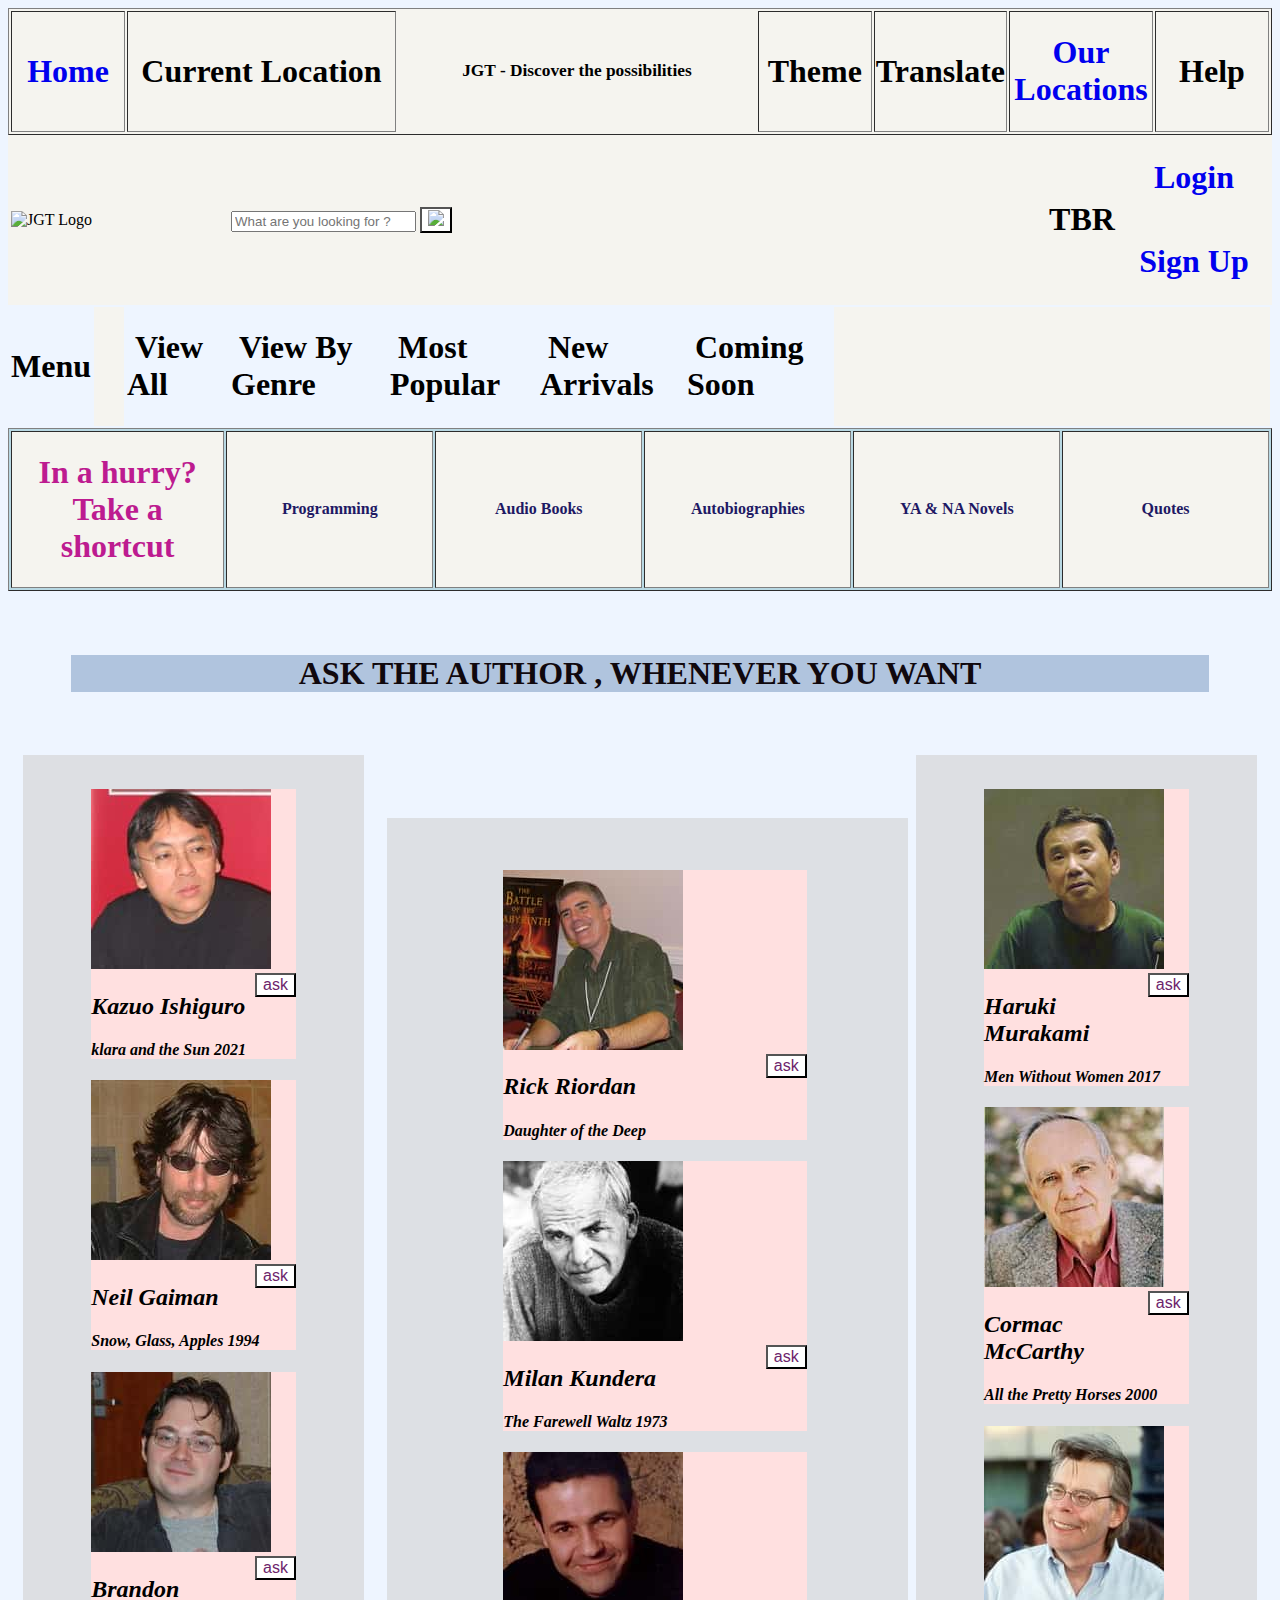
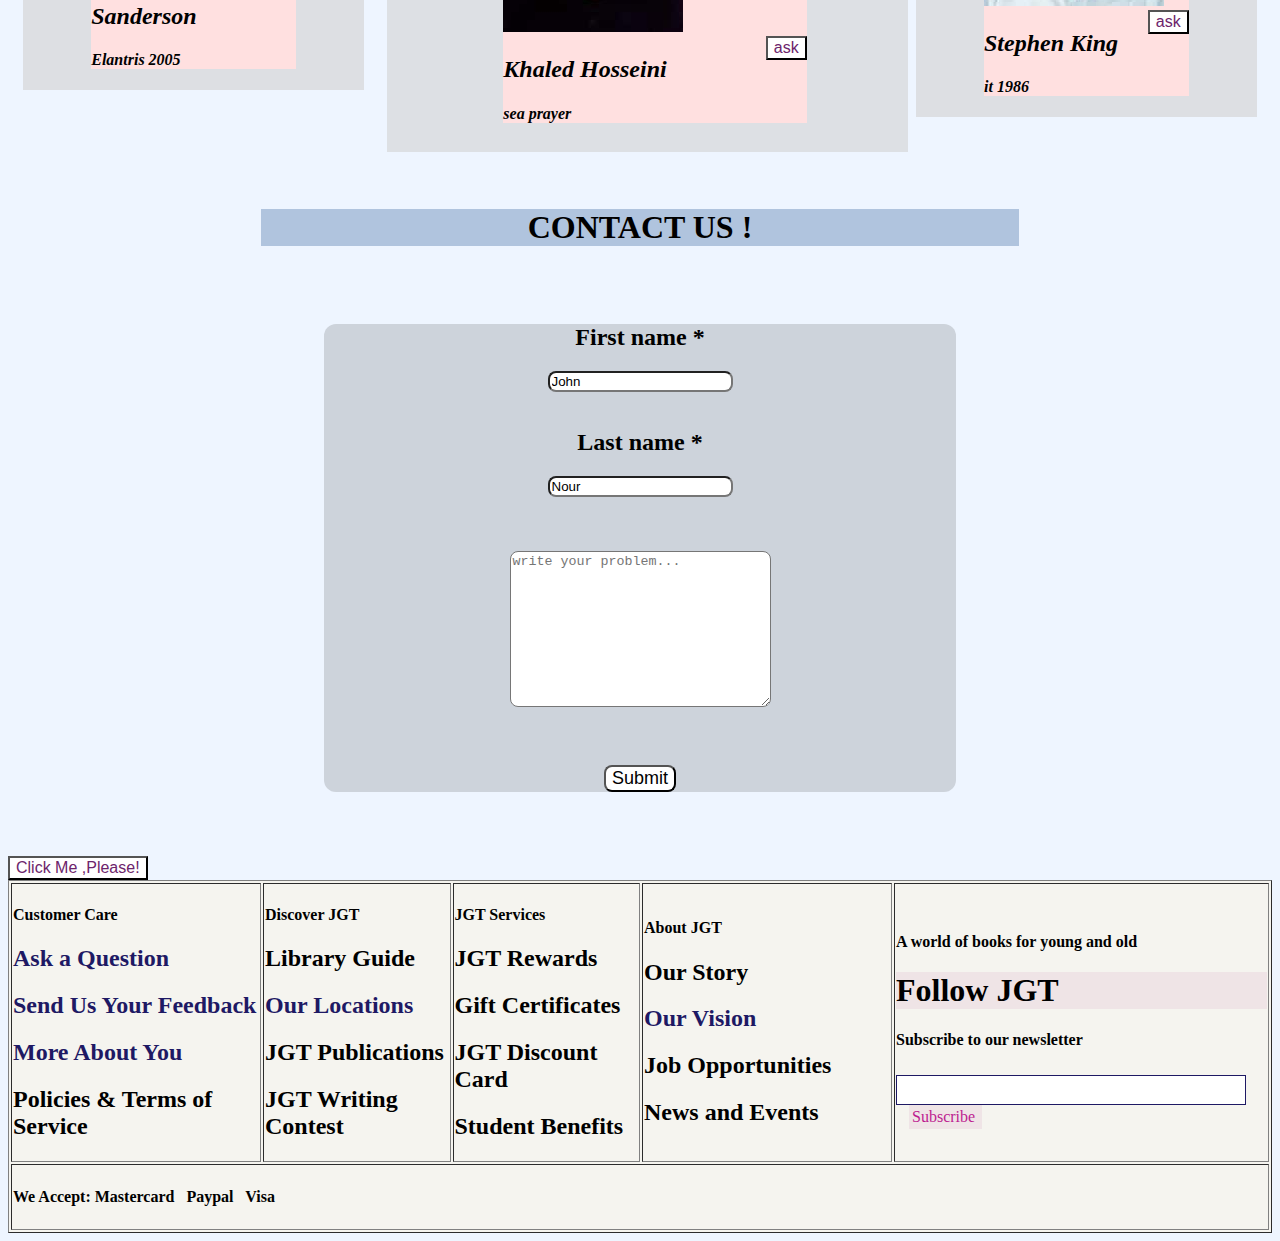
==== index.html @ 431d696d "Update index.html" ====
<!DOCTYPE html>
<html lang="en">
<head>
    <meta charset="UTF-8">
    <meta http-equiv="X-UA-Compatible" content="IE=edge">
    <script src="https://kit.fontawesome.com/bcbf40dc3d.js" crossorigin="anonymous"></script>
    <meta name="viewport" content="width=device-width, initial-scale=1.0">
    <title>ASK</title>
    <link rel="stylesheet" href="css/main_2.css">
    <link rel="icon" type="image/x-icon" href="../project_2/ Logo (1).png">
    <link rel="icon" type="image/x-icon" href="../project_1/JGT Logo (1).png">
    <style>
    .part_1 {
        width: 27%;
        margin-right: 15px;
        margin-left: 15px;
        float: right;
        font-style: italic;
        background-color:rgba(211, 211, 211, 0.633);
      }</style>
      <style>
    .part_two {
        width: 27%;
        margin-left: 15px;
        margin-right: 20px;
        float: left;
        font-style: italic;
        background-color: rgba(211, 211, 211, 0.633);
      }</style>
      <style>
    .part_three {
        padding-left: 15px;
        padding-top: 1px;
        padding-bottom: 8px;
        margin-left: 30%;
        margin-right: 30%;
        margin-top: 10%;
        text-align: center;
        font-style: italic;
        background-color: rgba(211, 211, 211, 0.613);
        width: 40%;
      }</style>
</head>
<body style="background-color: #eef5ff;">
    <table border="1" width="100%" style="background-color:#F5F4EF">
        <tr>
            <th width="110"> 
            <a href="#" style="text-decoration: none">
            <h1><div class="header-hover"><i class="fas fa-home" style="font-size:13pt; color:#BD1B90"></i> Home </div>
            </h1> 
            </a>
            </th>
            <th width="265"> <h1><i class="fa-solid fa-location-dot" style="font-size:13pt; color:#BD1B90"></i> Current Location</h1> </th>
            <th style="background-color: #F5F4EF; border-style: none">
            <h3 style="font-size: 13pt; text-align: center">JGT - Discover the 
            possibilities</h3>
            </th>
            <th width="110"> <h1><i class="far fa-lightbulb" style="font-size:13pt; color:#BD1B90"></i> Theme </h1> </th>
            <th width="125"> <h1><i class="fa-solid fa-language" style="font-size:13pt; color:#BD1B90"></i> Translate</h1> </th>
            <th width="140"> 
            <a href="#" style="text-decoration: none">
            <h1><div class="header-hover"><i class="fa-solid fa-map-location" style="font-size:13pt; color:#BD1B90"></i> Our Locations</div>
            </h1> 
            </a>
            </th>
            <th width="110"> <h1><i class="fas fa-info-circle" style="font-size:13pt; color:#BD1B90"></i> Help</h1> </th>
        </tr>
    </table>
    <table width="100%" style="background-color:#F5F4EF;">
        <tr>
            <td max-width="216" width="216" rowspan="2" style="background-color: #F5F4EF; border-style: none">
            <img border="0" src="../project_2/JGT Logo (1).png" width="216" height="82" alt="JGT Logo"></td>
            <td rowspan="2" style="background-color: #F5F4EF;">
            <div class="container">
                <form action="" class="search-bar">
                    <input type="text" placeholder="What are you looking for ?" name="q">
                    <button type="submit"><img src="../project_2/Search.png"></button>
                </form>
            </div>
            </td>
            <td width="66" rowspan="2" style="background-color: #F5F4EF;">
            <h1 style="background-color:#F5F4EF; text-align:center"><i class="far fa-heart" style="font-size:13pt; color:#BD1B90"></i> TBR</h1>
            </td>
            <td width="150" style="background-color: #F5F4EF;">
            <a href="#" style="text-decoration: none">
                   <h1 style="background-color:#F5F4EF; text-align:center">
                   <div class="account-hover"><i class="fa-solid fa-user" style="font-size:13pt; color:#BD1B90"></i> Login</div>
                   </h1>
            </a>
            </td>
        </tr>
        <tr>
            <td width="150" style="background-color: #F5F4EF;">
            <a href="#" style="text-decoration: none">
            <h1 style="background-color:#F5F4EF; text-align:center">
            <div class="account-hover"><i class="fa-solid fa-user-plus" style="font-size:13pt; color:#BD1B90"></i> Sign Up</div>
            </h1>
            </a>
            </td>
        </tr>
    </table>
    <table width="100%">
        <tr>
            <td width="76">
            <h1><i class="fa-solid fa-bars" style="font-size:13pt; color:#BD1B90"></i> Menu</h1> 
            </td>
            <td width="28" style="background-color: #F5F4EF; border-style: none"></td>
            <td width="100"> <h1 style="text-align: left"> &nbsp;View All </h1> </td>
            <td width="155"> <h1 style="text-align: left"> &nbsp;View By Genre </h1> </td>
            <td width="146"> <h1 style="text-align: left"> &nbsp;Most Popular </h1> </td>
            <td width="143"> <h1 style="text-align: left"> &nbsp;New Arrivals </h1> </td>
            <td width="144"> <h1 style="text-align: left"> &nbsp;Coming Soon </h1> </td>
            <td style="background-color: #F5F4EF; border-style: none"></td>
        </tr>
    <table border="1" width="100%" style="background-color: #B8D8E3">
        <tr>
            <th width="210" style="background-color: #F5F4EF"> 
                <h1 style="color: #BD1B90; background-color: #F5F4EF">In a hurry? Take a shortcut <i class="fa-solid fa-angles-right" style="font-size:13pt; color:#BD1B90"></i></h1> 
            </th>		
            <td width="204" style="background-color: #F5F4EF;">
                <a href="#" style="font-family: Times New Roman; color: #1E1964; font-weight: 
                   bold; text-decoration: none">
                   <div class="shortcut-hover">
                   <p style="text-align: center">Programming</p>
                   </div>
                </a>
            </td>
            <td width="204" style="background-color: #F5F4EF;">
                <a href="#" style="font-family: Times New Roman; color: #1E1964; font-weight: 
                   bold; text-decoration: none">
                   <div class="shortcut-hover">
                <p style="text-align: center">Audio Books</p>
                </div>
                </a>
                </td>
            <td width="204" style="background-color: #F5F4EF;">
                <a href="#" style="font-family: Times New Roman; color: #1E1964; font-weight: 
                   bold; text-decoration: none">
                   <div class="shortcut-hover">
                <p style="text-align: center">Autobiographies</p>
                </div>
            </a>
            </td>
            <td width="204" style="background-color: #F5F4EF;">
                <a href="#" style="font-family: Times New Roman; color: #1E1964; font-weight: 
                   bold; text-decoration: none">
                   <div class="shortcut-hover">
                <p style="text-align: center">YA &amp; NA Novels</p>
                   </div>
                </a>
            </td>		
            <td width="204" style="background-color: #F5F4EF;">
                <a href="#" style="font-family: Times New Roman; color: #1E1964; font-weight: 
                   bold; text-decoration: none">
                   <div class="shortcut-hover">
                <p style="text-align: center"></i> Quotes</p>
                </div>
                </a>
            </td> 	
            </tr>
    </table>
    <!-- my code starts here -->
    <h1 align="center" style="margin:5%; background-color: #b0c4de; color: rgb(16, 8, 13);"  class="first">
         ASK THE AUTHOR , WHENEVER YOU WANT 
    </h1>
<section class="part_1">
    <div class="essential">
        <div class="important1">
            <div class="one">
                <div class="first_paragraph">
                <img src="thefirst.jpeg" alt="Error"></div>
                <button class="btn1" style="float: right;">ask</button>
                <h2 class="edit">Haruki Murakami</h2>
                <h4 class="edit3">Men Without Women 2017
                </h4>
                
        </div>
        <div class="important2">
            <div class="two">
                <div class="first_paragraph">
                <img src="thesecond.jpeg" alt="Error"></div>
                <button class="btn2" style="float: right;">ask</button>
                <h2 class="edit">Cormac McCarthy</h2>
                <h4 class="edit3">All the Pretty Horses 2000</h4>
                
        </div>
        <div class="important3">
            <div class="three">
                <div class="first_paragraph">
                <img src="thethird.jpg" alt="Error"></div>
                <button class="btn3" style="float: right;">ask</button>
                <h2 class="edit">Stephen King</h2>
                <h4 class="edit3">it
                    1986</h4>
               
        </div>
    </div>
</section>
<section class="part_two">
    <div class="essential_2">
    <div class="important4">
        <div class="four">
            <div class="first_paragraph">
            <img src="forth.jpeg" alt="Error"></div>
            <button class="btn4" style="float: right;">ask</button>
            <h2 class="edit">Kazuo Ishiguro</h2>
            <h4 class="edit3">klara and the Sun 2021
                </h4>
        
    </div>
    </div>
    <div class="important5">
        <div class="five">
            <div class="first_paragraph">
            <img src="fifth.jpeg" alt="Error"></div>
            <button class="btn5" style="float: right;">ask</button>
            <h2 class="edit">Neil Gaiman</h2>
            <h4 class="edit3">Snow, Glass, Apples 1994</h4>
    </div>    
    </div>
    <div class="important6">
        <div class="six">
            <div class="first_paragraph">
            <img src="sixth.jpeg" alt="Error"></div>
            <button class="btn6" style="float: right;">ask</button>
            <h2 class="edit">Brandon Sanderson</h2>
            <h4 class="edit3">Elantris 2005</h4>
    </div>    
    </div>
    </div>
</section>
<section class="part_three">
    <div class="essential_3">
    <div class="important7">
        <div class="seven">
            <div class="first_paragraph">
            <img src="seven.jpeg" alt="Error"></div>
            <button class="btn7" style="float: right;">ask</button>
            <h2 class="edit">Rick Riordan</h2>
            <h4 class="edit3">Daughter of the Deep
            </h4>
        
    </div>
    </div>
    <div class="important8">
        <div class="eight">
            <div class="first_paragraph">
            <img src="eight.jpeg" alt="Error"></div>
            <a href="response.html" target="blanck">
            <button class="btn8" style="float: right;">ask</button></a>
            <h2 class="edit">Milan Kundera</h2>
            <h4 class="edit3">The Farewell Waltz 1973</h4>
    </div>    
    </div>
    <div class="important9">
        <div class="nine">
            <div class="first_paragraph">
            <img src="nine.jpeg" alt="Error"></div>
            <button class="btn9" style="float: right;">ask</button>
            <h2 class="edit">Khaled Hosseini</h2>
            <h4 class="edit3" >sea prayer</h4>
    </div>    
    </div>
    </div>
</section>
<div class="contact">
<br>
<br>
    <h1 align="center" style="background-color: #b0c4de ; margin-right: 20%; margin-left: 20%;" class="second">
        CONTACT US !
    </h1><br><br>
    <form align="center" style="background-color: #cdd3db; width: 50%; margin-left: 25%; margin-right: 25%; margin-bottom:5%; border-radius: 12px;">
        <label for="fname"><h2 class="edit2">First name *</h2></label>
        <input type="text" id="fname" name="fname" value="John" style="border-radius: 8px;"><br><br>
        <label for="lname"><h2 class="edit2">Last name *</h2></label>
        <input type="text" id="lname" name="lname" value="Nour" style="border-radius: 8px;"><br><br><br><br>
        <textarea name="problem" id="area" cols="30" rows="10" style="border-radius: 8px;" placeholder="write your problem..."></textarea>
        <br><br><br><br>
        <input type="submit" id="submit" name="save"  class="edit2">
    </form>
<p id="thank"   style="display:none; text-align: center;"> thanks for your visit to our websie ! </p>
<button type="button" onclick="document.getElementById('thank').style.display='block'" >Click Me ,Please!</button>
</div>
<!-- my code ends here -->
<table border="1" width="100%" style="background-color:#f5f4ef;">
	<tr>
		<td width="20%">
		<h4>Customer Care  <i class="fa-solid fa-handshake" style="font-size:13pt; float:right; margin-right: 3px; color:#BD1B90"></i> </h4>
		<a href="#" style="font-family: Times New Roman; color: #1E1964; font-weight: 
               bold; text-decoration: none">
               <div class="footer-hover">
               <h2>Ask a Question </h2>
               </div>
        </a>
		<a href="#" style="font-family: Times New Roman; color: #1E1964; font-weight: 
               bold; text-decoration: none">
               <div class="footer-hover">
               <h2>Send Us Your Feedback</h2>
               </div>
        </a>
		<a href="#" style="font-family: Times New Roman; color: #1E1964; font-weight: 
               bold; text-decoration: none">
               <div class="footer-hover">
               <h2>More About You</h2>
               </div>
        </a>
		<h2>Policies &amp; Terms of Service</h2>
		</td>
		<td width="15%">
		<h4>Discover JGT  <i class="fa-solid fa-magnifying-glass" style="font-size:13pt; float:right; margin-right: 3px; color:#BD1B90"></i> </h4>
		<h2>Library Guide</h2>
		<a href="#" style="font-family: Times New Roman; color: #1E1964; font-weight: 
               bold; text-decoration: none">
               <div class="footer-hover">
               <h2>Our Locations</h2>
               </div>
        </a>
		<h2>JGT Publications</h2>
		<h2>JGT Writing Contest</h2>
		</td>
		<td width="15%">
		<h4>JGT Services  <i class="fa-solid fa-book" style="font-size:13pt; float:right; margin-right: 3px; color:#BD1B90"></i> </h4>
		<h2>JGT Rewards</h2>
		<h2>Gift Certificates</h2>
		<h2>JGT Discount Card</h2>
		<h2>Student Benefits</h2>
		<td width="20%">
		<h4>About JGT  <i class="fa-solid fa-circle-info" style="font-size:13pt; float:right; margin-right: 3px; color:#BD1B90"></i> </h4>
		<h2>Our Story</h2>
		<a href="#" style="font-family: Times New Roman; color: #1E1964; font-weight: 
               bold; text-decoration: none">
               <div class="footer-hover">
               <h2>Our Vision</h2>
               </div>
        </a>
		<h2>Job Opportunities</h2>
		<h2>News and Events</h2>
		<td width="30%">
		<h4>A world of books for young and old</h4>
		<h1 style="text-align: left; background-color:#EFE4E6">Follow JGT</h1>  
		<h2 style="font-size: 17pt">
		<div class="social">
		<a target="blank" href="https://www.facebook.com"><i class="fa-brands fa-facebook-square"></i></a>           
		<a target="blank" href="https://www.instagram.com"><i class="fa-brands fa-instagram"></i></a>
		<a target="blank" href="https://accounts.snapchat.com/"><i class="fa-brands fa-snapchat"></i></a>
		<a target="blank" href="https://www.tumblr.com/login"><i class="fa-brands fa-tumblr"></i></a>
		<a target="blank" href="https://twitter.com/i/flow/login"><i class="fa-brands fa-twitter"></i></a>
		</div>
		</h2>
		<h4>Subscribe to our newsletter</h4>
		<form>
  		  <input id="email" name="email" dir="ltr" size="25" style="font-family: Times New Roman; font-size: 17pt; color: #1E1964; border: 1px solid #1E1964; padding: 1px 4px 1px 4px; margin-top: 5px;"> 
			<input type="submit" value="Subscribe " style="border:3px solid #EFE4E6; padding:0; font-family: Berlin Sans FB; font-size: 12pt; color:#BD1B90; background-color:#EFE4E6; margin-bottom: 4px; margin-left: 13px">
		</form>
		</td>
	</tr>
	<tr>
		<td colspan="5">
		<h4>We Accept: <i class="fa-brands fa-cc-mastercard" style="font-size:13pt; color:#BD1B90"></i> Mastercard&nbsp;&nbsp;   
		<i class="fa-brands fa-paypal" style="font-size:13pt; color:#BD1B90"></i> Paypal&nbsp;&nbsp;  
		<i class="fa-brands fa-cc-visa" style="font-size:13pt; color:#BD1B90"></i> Visa</h4>
		</td>
	</tr>
</body>
</html>
---- css/main_2.css ----
bode{
    text-align: center;
}
.essential{
    text-align: center;
    align-content: center;
    width: 60%;
    margin-left:20%;
    margin-right:20%;
    margin-top: 10%;
}
.one{
border: 2px #fff;
background-color: rgb(255, 224, 224);
background-attachment:fixed;
text-align: left;

}
.one:hover{
    transform: scale3d(2.1);
    cursor: pointer;
    
}
.one .first_paragraph  img:hover{
    transform: scale(1.1);
}
.two{
border: 2px #fff;   
background-color: rgb(255, 224, 224);
background-attachment:fixed;
text-align: left;
}
.two .first_paragraph  img:hover{
    transform: scale(1.1);
}
.three{
border: 2px #fff;
width: 180;
height: 180;
background-color: rgb(255, 224, 224);
text-align: left;
}
.three .first_paragraph  img:hover{
    transform: scale(1.1);
}
.essential_2{
    text-align: center;
    align-content: center;
    width: 60%;
    margin-left:20%;
    margin-right:20%;
    margin-top: 10%;
}
.four{
border: 2px #fff;
width: 180;
height: 180;
background-color: rgb(255, 224, 224);
text-align: left;
}
.four .first_paragraph  img:hover{
    transform: scale(1.1);
}
.five{
border: 2px #fff;
width: 180;
height: 180;
background-color: rgb(255, 224, 224);
text-align: left;
}
.five .first_paragraph  img:hover{
    transform: scale(1.1);
}
.six{
border: 2px #fff;
width: 180;
height: 180;
background-color: rgb(255, 224, 224);
text-align: left;
}
.six .first_paragraph  img:hover{
    transform: scale(1.1);
}
.essential_3{
    text-align: center;
    align-content: center;
    width: 60%;
    margin-left:20%;
    margin-right:20%;
    margin-top: 10%;
}
.seven{
border: 2px #fff;
width: 180;
height: 180;
background-color: rgb(255, 224, 224);
text-align: left;
}
.seven .first_paragraph  img:hover{
    transform: scale(1.1);
}

.eight{
border: 2px #fff;
width: 180;
height: 180;
background-color: rgb(255, 224, 224);
text-align: left;
}
.eight .first_paragraph  img:hover{
    transform: scale(1.1);
}
.nine{
border: 2px #fff;
width: 180;
height: 180;
background-color: rgb(255, 224, 224);
text-align: left;
}
.nine .first_paragraph  img:hover{
    transform: scale(1.1);
}
button{
    font-size: medium;
    size: 40%;
    color: rgb(109, 36, 107);
    background-color: rgb(255, 255, 255);
}
button:hover{
    font-size: medium;
    size: 50%;
    color: rgb(248, 211, 247);
    background-color: dimgrey;
    transform:rotate(180deg) ;
}
#submit{
    cursor: grab;
    background-color: #fff;
    font-size: large;
    border-radius: 8px;
}
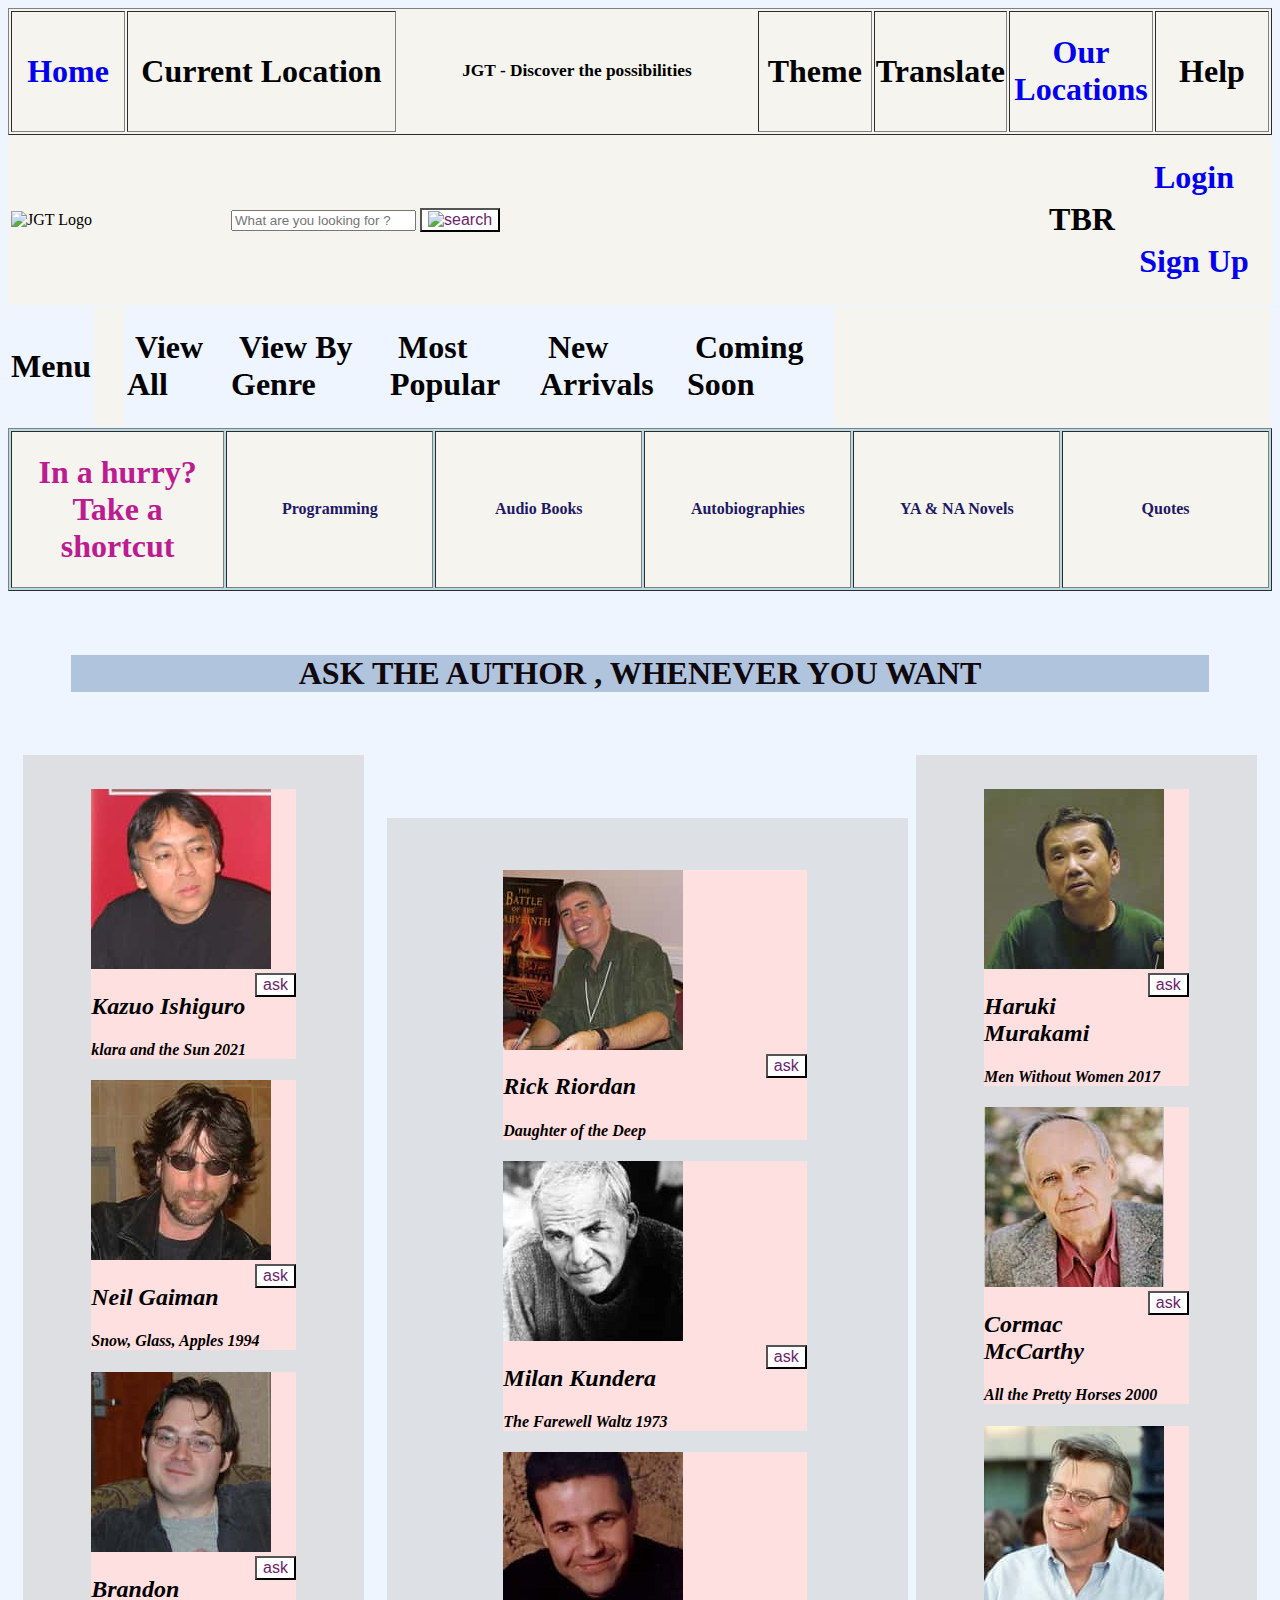
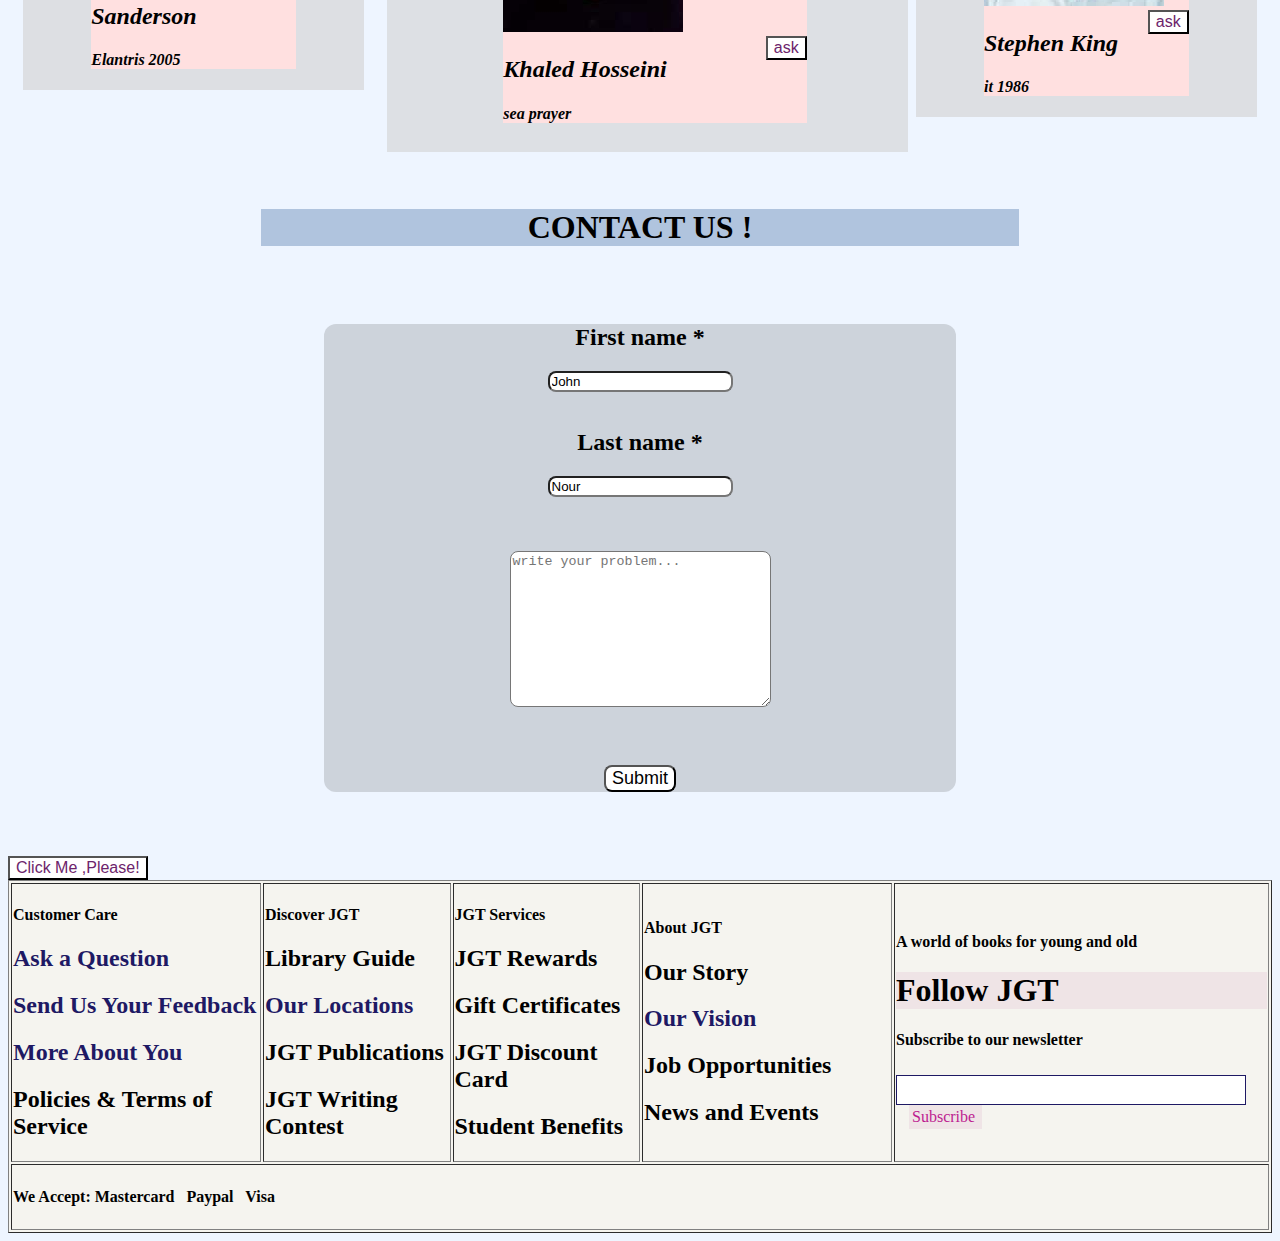
==== commit 29d6c0fe: "Update index.html" ====
--- a/index.html
+++ b/index.html
@@ -69,12 +69,12 @@
     <table width="100%" style="background-color:#F5F4EF;">
         <tr>
             <td max-width="216" width="216" rowspan="2" style="background-color: #F5F4EF; border-style: none">
-            <img border="0" src="../project_2/JGT Logo (1).png" width="216" height="82" alt="JGT Logo"></td>
+            <img border="0" src="JGTLogo(1).png" width="216" height="82" alt="JGT Logo"></td>
             <td rowspan="2" style="background-color: #F5F4EF;">
             <div class="container">
                 <form action="" class="search-bar">
                     <input type="text" placeholder="What are you looking for ?" name="q">
-                    <button type="submit"><img src="../project_2/Search.png"></button>
+                    <button type="submit"><img src="Search.png" alt="search"></button>
                 </form>
             </div>
             </td>
